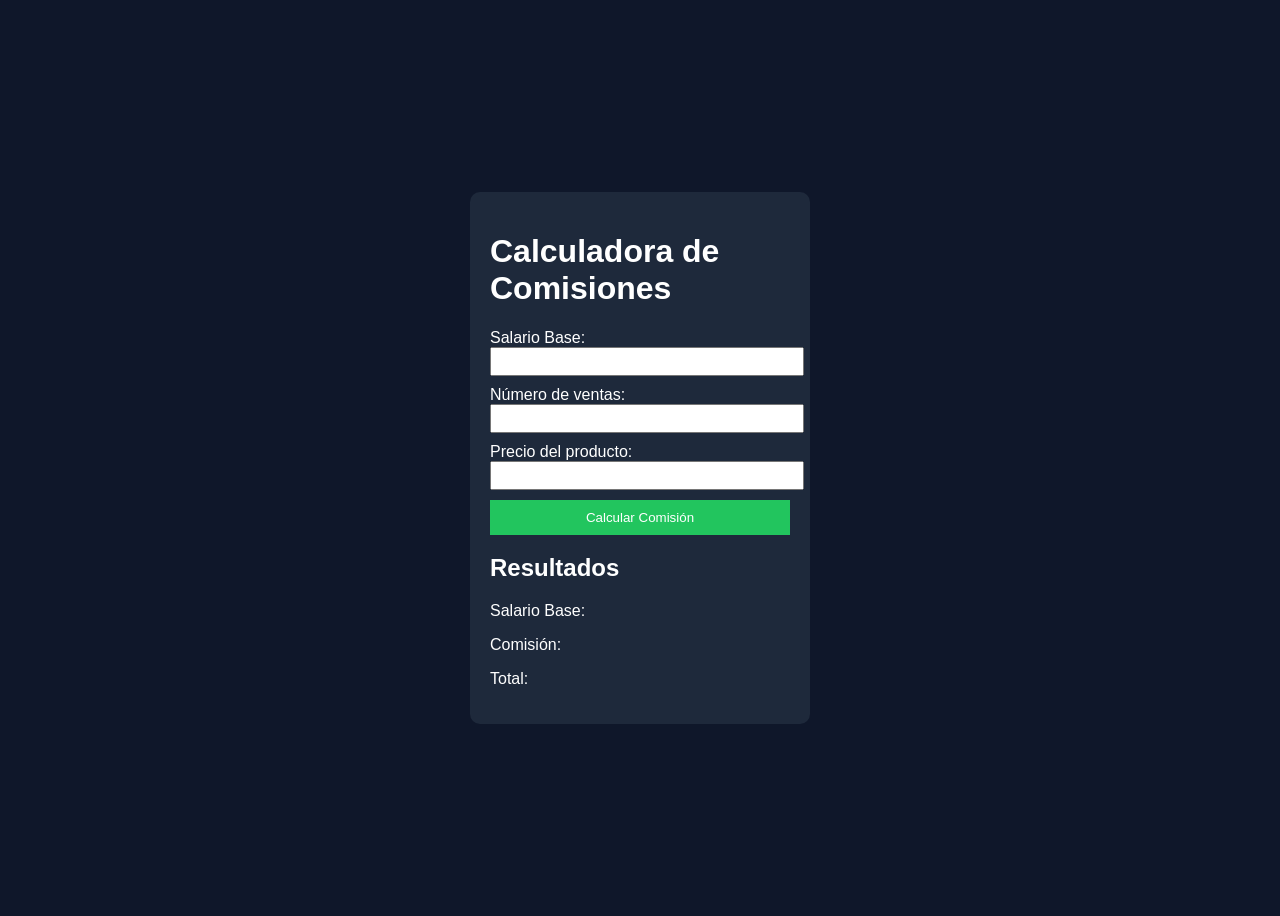
==== ventas.html @ 0de30573 "primer commit" ====
<!DOCTYPE html>
<html lang="es">
<head>
    <meta charset="UTF-8">
    <title>Calculadora de Comisiones</title>
    <link rel="stylesheet" href="ventas.css">
    <script src="ventas.js"></script>
</head>
<body>

    <div class="contenedor">
        <h1>Calculadora de Comisiones</h1>

        <label>Salario Base:</label>
        <input type="text" id="txtSueldoBase">

        <label>Número de ventas:</label>
        <input type="text" id="txtVentas">

        <label>Precio del producto:</label>
        <input type="text" id="txtPrecio">

        <button>Calcular Comisión</button>

        <h2>Resultados</h2>
        <p>Salario Base: <span id="spSueldoBase"></span></p>
        <p>Comisión: <span id="spComision"></span></p>
        <p>Total: <span id="spTotal"></span></p>
    </div>

    
</body>
</html>
---- ventas.css ----
body {
    font-family: Arial;
    background-color: #0f172a;
    color: white;
    display: flex;
    justify-content: center;
    align-items: center;
    height: 100vh;
}

.contenedor {
    background-color: #1e293b;
    padding: 20px;
    border-radius: 10px;
    width: 300px;
}

input {
    width: 100%;
    margin-bottom: 10px;
    padding: 5px;
}

button {
    width: 100%;
    padding: 10px;
    background-color: #22c55e;
    border: none;
    color: white;
    cursor: pointer;
}

button:hover {
    background-color: #16a34a;
}
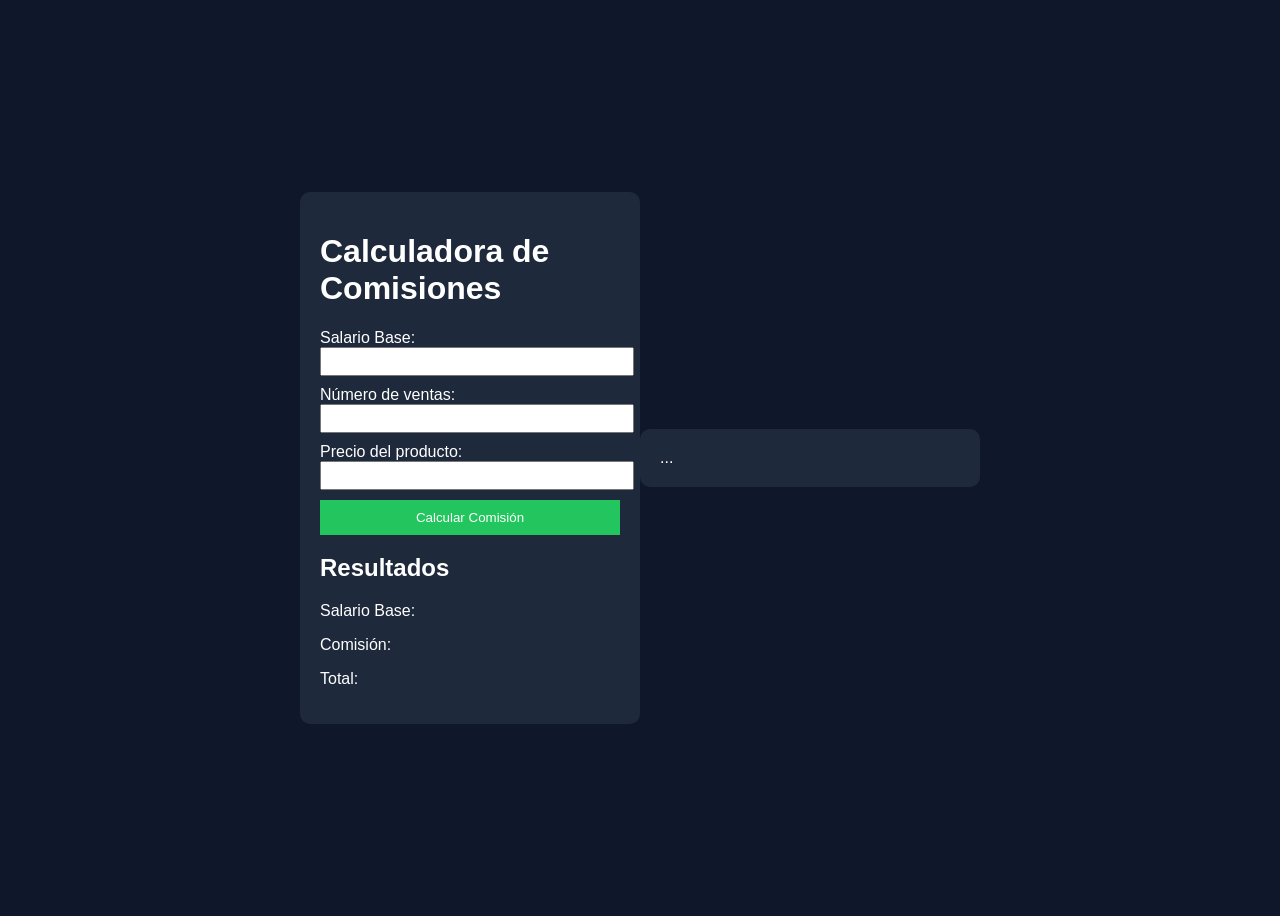
==== commit a8d5e84d: "calculo de comision y resultado de pantalla" ====
--- a/ventas.html
+++ b/ventas.html
@@ -4,7 +4,7 @@
     <meta charset="UTF-8">
     <title>Calculadora de Comisiones</title>
     <link rel="stylesheet" href="ventas.css">
-    <script src="ventas.js"></script>
+    
 </head>
 <body>
 
@@ -20,14 +20,20 @@
         <label>Precio del producto:</label>
         <input type="text" id="txtPrecio">
 
-        <button>Calcular Comisión</button>
+        <button onclick="calcular()">Calcular Comisión</button>
 
         <h2>Resultados</h2>
         <p>Salario Base: <span id="spSueldoBase"></span></p>
         <p>Comisión: <span id="spComision"></span></p>
         <p>Total: <span id="spTotal"></span></p>
     </div>
+<body>
+    <div class="contenedor">
+        ...
+    </div>
 
+    <script src="ventas.js"></script>
+</body>
     
 </body>
 </html>
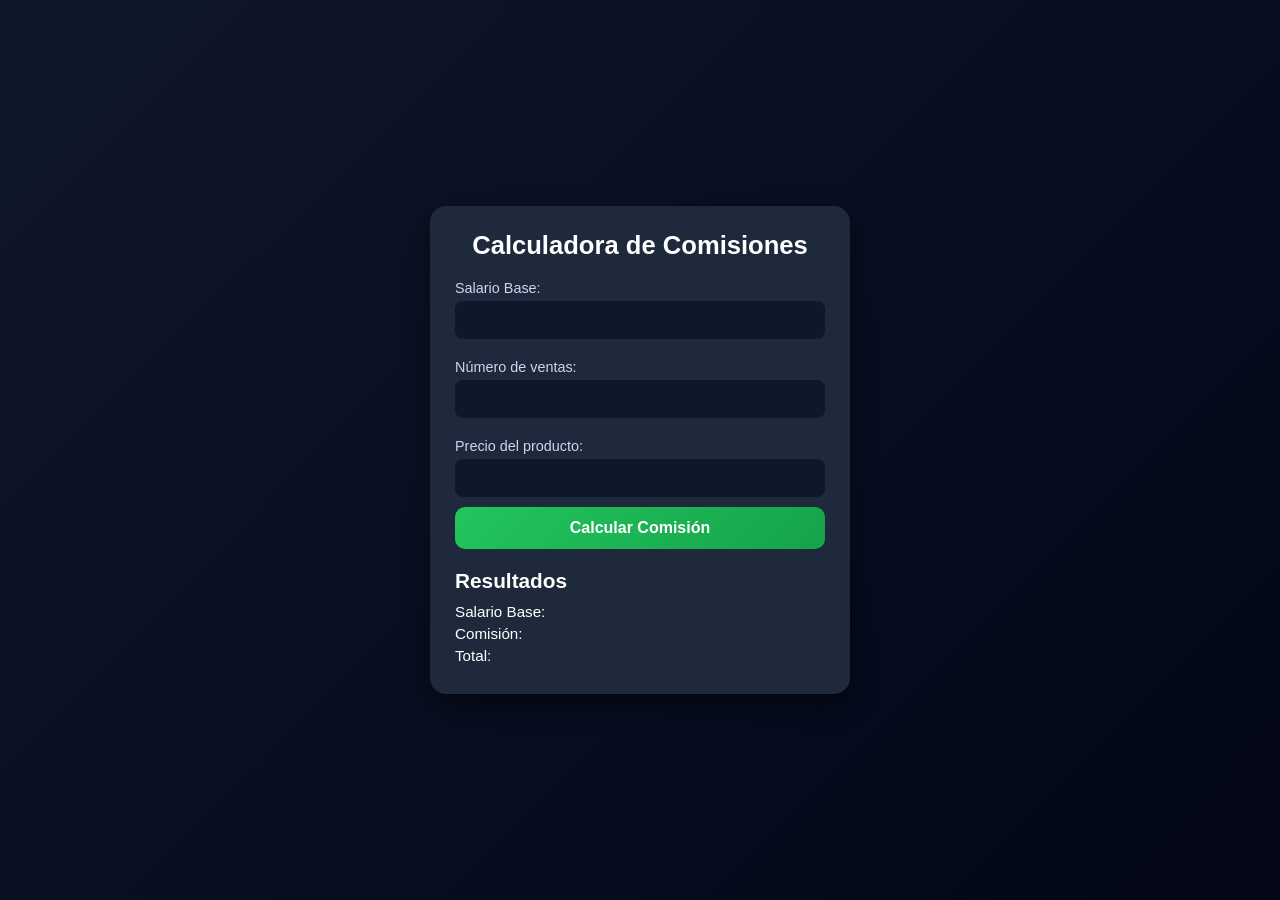
==== commit 420a1a05: "mejora con ia" ====
--- a/ventas.html
+++ b/ventas.html
@@ -2,9 +2,9 @@
 <html lang="es">
 <head>
     <meta charset="UTF-8">
+    <meta name="viewport" content="width=device-width, initial-scale=1.0">
     <title>Calculadora de Comisiones</title>
     <link rel="stylesheet" href="ventas.css">
-    
 </head>
 <body>
 
@@ -27,13 +27,8 @@
         <p>Comisión: <span id="spComision"></span></p>
         <p>Total: <span id="spTotal"></span></p>
     </div>
-<body>
-    <div class="contenedor">
-        ...
-    </div>
 
-    <script src="ventas.js"></script>
-</body>
-    
+<script src="utilitarios.js"></script>
+<script src="ventas.js"></script>
 </body>
 </html>
--- a/ventas.css
+++ b/ventas.css
@@ -1,35 +1,141 @@
+/* RESET */
+* {
+    margin: 0;
+    padding: 0;
+    box-sizing: border-box;
+}
+
+/* BODY */
 body {
-    font-family: Arial;
-    background-color: #0f172a;
+    font-family: Arial, sans-serif;
+    background: linear-gradient(135deg, #0f172a, #020617);
     color: white;
+
     display: flex;
     justify-content: center;
     align-items: center;
-    height: 100vh;
+
+    min-height: 100vh;
+    padding: 20px;
 }
 
+/* CONTENEDOR */
 .contenedor {
     background-color: #1e293b;
-    padding: 20px;
-    border-radius: 10px;
-    width: 300px;
+    padding: 25px;
+    border-radius: 16px;
+
+    width: 100%;
+    max-width: 420px;
+
+    box-shadow: 0 10px 25px rgba(0,0,0,0.5);
 }
 
+/* TITULOS */
+h1 {
+    text-align: center;
+    margin-bottom: 20px;
+    font-size: 1.6rem;
+}
+
+h2 {
+    margin-top: 20px;
+    margin-bottom: 10px;
+    font-size: 1.3rem;
+}
+
+/* LABELS */
+label {
+    display: block;
+    margin-top: 10px;
+    margin-bottom: 5px;
+    font-size: 0.9rem;
+    color: #cbd5f5;
+}
+
+/* INPUTS */
 input {
     width: 100%;
+    padding: 10px;
+
+    border-radius: 8px;
+    border: none;
+    outline: none;
+
+    background-color: #0f172a;
+    color: white;
+
+    font-size: 1rem;
     margin-bottom: 10px;
-    padding: 5px;
 }
 
+/* BOTON */
 button {
     width: 100%;
-    padding: 10px;
-    background-color: #22c55e;
+    padding: 12px;
+
+    border-radius: 10px;
     border: none;
+
+    background: linear-gradient(135deg, #22c55e, #16a34a);
     color: white;
+
+    font-size: 1rem;
+    font-weight: bold;
+
     cursor: pointer;
+    transition: 0.3s;
 }
 
 button:hover {
-    background-color: #16a34a;
+    transform: scale(1.03);
+    background: linear-gradient(135deg, #16a34a, #15803d);
+}
+
+/* RESULTADOS */
+p {
+    margin: 5px 0;
+    font-size: 0.95rem;
+}
+
+span {
+    font-weight: bold;
+    color: #22c55e;
+}
+
+/* 📱 RESPONSIVE PARA CELULARES */
+@media (max-width: 480px) {
+    .contenedor {
+        padding: 20px;
+        border-radius: 12px;
+    }
+
+    h1 {
+        font-size: 1.3rem;
+    }
+
+    h2 {
+        font-size: 1.1rem;
+    }
+
+    input {
+        font-size: 0.9rem;
+        padding: 8px;
+    }
+
+    button {
+        font-size: 0.9rem;
+        padding: 10px;
+    }
+}
+
+/* 📲 TABLETS */
+@media (min-width: 481px) and (max-width: 768px) {
+    .contenedor {
+        max-width: 500px;
+    }
+
+    h1 {
+        font-size: 1.5rem;
+    }
 }
